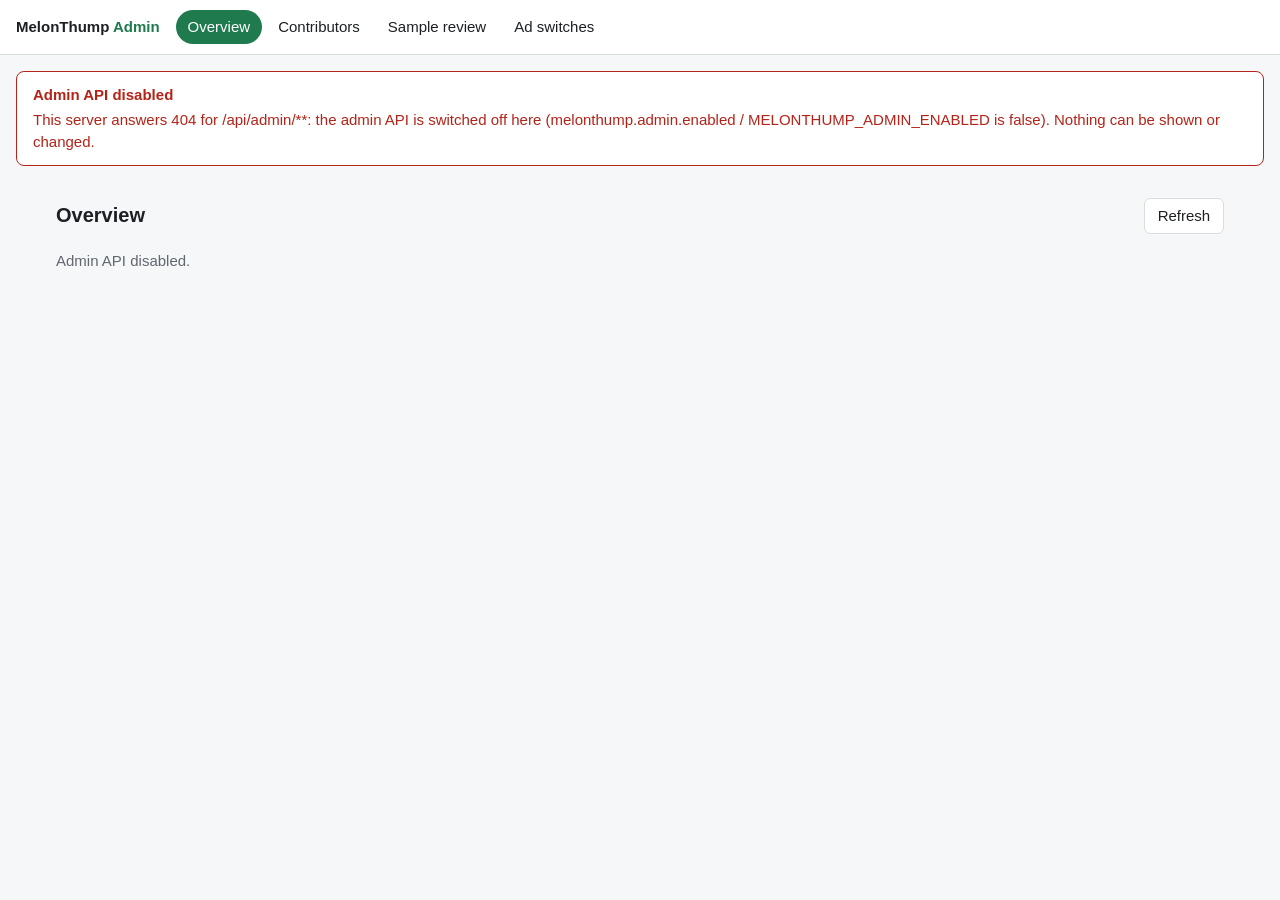
==== server/src/main/resources/static/admin/index.html @ 62d3e0b0 "feat(server): 2.0 S4 admin web page, runtime settings, Access actor, preliminary review - Admin page" ====
<!doctype html>
<html lang="en">
<head>
  <meta charset="utf-8">
  <meta name="viewport" content="width=device-width, initial-scale=1, viewport-fit=cover">
  <meta name="referrer" content="no-referrer">
  <meta name="robots" content="noindex, nofollow">
  <title>MelonThump Admin</title>
  <link rel="icon" href="data:,">
  <link rel="stylesheet" href="admin.css">
  <script src="admin.js" defer></script>
</head>
<body>
  <header class="topbar">
    <div class="brand">MelonThump <span>Admin</span></div>
    <nav class="tabs" aria-label="Sections">
      <a href="#overview" data-tab="overview">Overview</a>
      <a href="#contributors" data-tab="contributors">Contributors</a>
      <a href="#samples" data-tab="samples">Sample review</a>
      <a href="#ads" data-tab="ads">Ad switches</a>
    </nav>
  </header>

  <div id="banner" class="banner" role="alert" hidden></div>

  <main id="main">
    <!-- D: read-only overview -->
    <section id="view-overview" class="view" hidden>
      <div class="view-head">
        <h2>Overview</h2>
        <button type="button" class="btn" data-refresh="overview">Refresh</button>
      </div>
      <div id="overview-body"><p class="muted">Loading…</p></div>
    </section>

    <!-- A: contributors -->
    <section id="view-contributors" class="view" hidden>
      <div class="view-head">
        <h2>Contributors</h2>
        <div class="filters">
          <label>Status
            <select id="contrib-status">
              <option value="">All</option>
              <option value="PENDING">Pending</option>
              <option value="APPROVED">Approved</option>
              <option value="DECLINED">Declined</option>
              <option value="REVOKED">Revoked</option>
            </select>
          </label>
          <button type="button" class="btn" data-refresh="contributors">Refresh</button>
        </div>
      </div>
      <div id="contrib-body"><p class="muted">Loading…</p></div>
    </section>

    <!-- B: sample review -->
    <section id="view-samples" class="view" hidden>
      <div class="view-head">
        <h2>Sample review</h2>
        <div class="filters">
          <label>Status
            <select id="sample-status">
              <option value="">All</option>
              <option value="SUBMITTED">Submitted</option>
              <option value="APPROVED">Approved</option>
              <option value="RETURNED">Returned</option>
              <option value="VOIDED">Voided</option>
            </select>
          </label>
          <label>Contributor
            <select id="sample-contributor">
              <option value="">All</option>
            </select>
          </label>
          <button type="button" class="btn" data-refresh="samples">Refresh</button>
        </div>
      </div>
      <div id="sample-body"><p class="muted">Loading…</p></div>
    </section>

    <!-- C: ad switches -->
    <section id="view-ads" class="view" hidden>
      <div class="view-head">
        <h2>Ad switches</h2>
        <button type="button" class="btn" data-refresh="ads">Refresh</button>
      </div>
      <div class="card">
        <h3>Runtime settings</h3>
        <p class="muted small">Overrides take effect on the version policy and the incentive ledger within seconds.
          Reset returns a setting to its deployment default.</p>
        <div id="settings-body"><p class="muted">Loading…</p></div>
      </div>
      <div class="card">
        <h3>Release-class versions <span class="badge badge-muted">read-only</span></h3>
        <p class="small">Latest and minimum supported versions are <strong>not editable here</strong>.
          They change only through the release process (repository, pull request, ArgoCD).</p>
        <div id="release-body"><p class="muted">Loading…</p></div>
      </div>
      <div class="card">
        <h3>Install exemption list</h3>
        <p class="muted small">Installs on this list get <code>adExempt: true</code> in the version policy (2.0+ clients)
          and skip the ad gate entirely.</p>
        <form id="exemption-form" class="inline-form" novalidate>
          <label>Install ID
            <input id="exemption-install" type="text" maxlength="64" autocomplete="off" spellcheck="false" required>
          </label>
          <label>Note
            <input id="exemption-note" type="text" maxlength="128" autocomplete="off">
          </label>
          <button type="submit" class="btn btn-primary">Add / update</button>
        </form>
        <div id="exemptions-body"><p class="muted">Loading…</p></div>
      </div>
    </section>
  </main>

  <div id="drawer" class="drawer" hidden>
    <div class="drawer-backdrop" data-close-drawer></div>
    <aside class="drawer-panel" role="dialog" aria-modal="true" aria-labelledby="drawer-title">
      <div class="drawer-head">
        <h2 id="drawer-title">Details</h2>
        <button type="button" class="btn" data-close-drawer>Close</button>
      </div>
      <div id="drawer-body" class="drawer-body"></div>
    </aside>
  </div>

  <div id="toast" class="toast" role="status" aria-live="polite" hidden></div>
</body>
</html>
---- server/src/main/resources/static/admin/admin.css ----
/* MelonThump admin page. Plain CSS, no external resources. */
:root {
  --bg: #f6f7f9;
  --panel: #ffffff;
  --text: #1c2024;
  --muted: #60676f;
  --border: #d9dde2;
  --accent: #1f7a4d;
  --accent-text: #ffffff;
  --danger: #b42318;
  --warn: #9a6700;
  --info: #175cd3;
  --chip: #eef1f4;
  --shadow: 0 1px 2px rgba(0, 0, 0, .06), 0 4px 16px rgba(0, 0, 0, .06);
  color-scheme: light dark;
}
@media (prefers-color-scheme: dark) {
  :root {
    --bg: #111416;
    --panel: #1a1e21;
    --text: #e7eaed;
    --muted: #9aa3ab;
    --border: #2e3439;
    --accent: #3fb47a;
    --accent-text: #0b1a12;
    --danger: #f97066;
    --warn: #f5b83d;
    --info: #84adff;
    --chip: #252a2f;
    --shadow: 0 1px 2px rgba(0, 0, 0, .4);
  }
}

* { box-sizing: border-box; }
html { -webkit-text-size-adjust: 100%; }
body {
  margin: 0;
  background: var(--bg);
  color: var(--text);
  font: 15px/1.45 -apple-system, BlinkMacSystemFont, "Segoe UI", Roboto, "Helvetica Neue", Arial, sans-serif;
}
code, .mono { font-family: ui-monospace, SFMono-Regular, Menlo, Consolas, monospace; font-size: .9em; }
h2 { font-size: 1.25rem; margin: 0; }
h3 { font-size: 1.05rem; margin: 0 0 .5rem; }
h4 { font-size: .95rem; margin: 1.25rem 0 .5rem; }
.muted { color: var(--muted); }
.small { font-size: .85rem; }
.pre { white-space: pre-wrap; overflow-wrap: anywhere; }
[hidden] { display: none !important; }

/* ---- top bar + tabs ---- */
.topbar {
  position: sticky; top: 0; z-index: 10;
  display: flex; align-items: center; gap: 1rem; flex-wrap: wrap;
  padding: .6rem max(1rem, env(safe-area-inset-left));
  background: var(--panel); border-bottom: 1px solid var(--border);
}
.brand { font-weight: 700; }
.brand span { color: var(--accent); }
.tabs { display: flex; gap: .25rem; overflow-x: auto; -webkit-overflow-scrolling: touch; }
.tabs a {
  padding: .4rem .75rem; border-radius: 999px; white-space: nowrap;
  color: var(--text); text-decoration: none;
}
.tabs a:hover { background: var(--chip); }
.tabs a.active { background: var(--accent); color: var(--accent-text); }

.banner {
  margin: 1rem; padding: .75rem 1rem; border-radius: 8px;
  border: 1px solid var(--danger); color: var(--danger); background: var(--panel);
}
.banner strong { display: block; margin-bottom: .25rem; }

main { padding: 1rem; max-width: 1200px; margin: 0 auto; }
.view-head {
  display: flex; align-items: center; justify-content: space-between; gap: .75rem; flex-wrap: wrap;
  margin-bottom: 1rem;
}
.filters { display: flex; gap: .5rem; align-items: flex-end; flex-wrap: wrap; }
.filters label, .inline-form label, .stack-form label {
  display: flex; flex-direction: column; font-size: .8rem; color: var(--muted); gap: .2rem;
}

.card {
  background: var(--panel); border: 1px solid var(--border); border-radius: 10px;
  padding: 1rem; margin-bottom: 1rem; box-shadow: var(--shadow);
}

/* ---- controls ---- */
input, select, textarea, button { font: inherit; color: inherit; }
input[type=text], input[type=number], input[type=datetime-local], select, textarea {
  background: var(--panel); border: 1px solid var(--border); border-radius: 6px;
  padding: .4rem .5rem; min-height: 2.25rem; max-width: 100%;
}
textarea { width: 100%; min-height: 4.5rem; resize: vertical; }
.btn {
  display: inline-flex; align-items: center; justify-content: center;
  min-height: 2.25rem; padding: .35rem .8rem; border-radius: 6px; cursor: pointer;
  border: 1px solid var(--border); background: var(--panel);
}
.btn:hover { background: var(--chip); }
.btn:disabled { opacity: .55; cursor: default; }
.btn-primary { background: var(--accent); border-color: var(--accent); color: var(--accent-text); }
.btn-primary:hover { background: var(--accent); filter: brightness(1.08); }
.btn-danger { border-color: var(--danger); color: var(--danger); }
.btn-small { min-height: 1.9rem; padding: .2rem .55rem; font-size: .85rem; }
.actions { display: flex; gap: .4rem; flex-wrap: wrap; align-items: center; }
.inline-form { display: flex; gap: .5rem; flex-wrap: wrap; align-items: flex-end; margin: .5rem 0 1rem; }
.stack-form { display: flex; flex-direction: column; gap: .5rem; margin: .5rem 0; }
.check { display: inline-flex; gap: .4rem; align-items: center; cursor: pointer; }

/* ---- tables ---- */
.table-wrap { overflow-x: auto; -webkit-overflow-scrolling: touch; border: 1px solid var(--border); border-radius: 8px; background: var(--panel); }
table { border-collapse: collapse; width: 100%; }
th, td { text-align: left; padding: .5rem .6rem; border-bottom: 1px solid var(--border); vertical-align: top; }
th { font-size: .8rem; color: var(--muted); font-weight: 600; white-space: nowrap; }
tr:last-child td { border-bottom: 0; }
tr.clickable { cursor: pointer; }
tr.clickable:hover td { background: var(--chip); }
td.note { max-width: 28rem; }
.clamp { display: -webkit-box; -webkit-line-clamp: 2; -webkit-box-orient: vertical; overflow: hidden; overflow-wrap: anywhere; }
.nowrap { white-space: nowrap; }

/* ---- badges ---- */
.badge {
  display: inline-block; padding: .05rem .5rem; border-radius: 999px; font-size: .78rem; font-weight: 600;
  background: var(--chip); color: var(--text); white-space: nowrap; vertical-align: middle;
}
.badge-muted { color: var(--muted); }
.badge-ok { background: color-mix(in srgb, var(--accent) 18%, transparent); color: var(--accent); }
.badge-warn { background: color-mix(in srgb, var(--warn) 18%, transparent); color: var(--warn); }
.badge-bad { background: color-mix(in srgb, var(--danger) 16%, transparent); color: var(--danger); }
.badge-info { background: color-mix(in srgb, var(--info) 16%, transparent); color: var(--info); }
.parts { display: inline-flex; gap: .2rem; }
.part {
  display: inline-block; width: 1.5rem; text-align: center; border-radius: 4px; font-size: .75rem; font-weight: 700;
  border: 1px solid var(--border); color: var(--muted);
}
.part.on { background: var(--accent); border-color: var(--accent); color: var(--accent-text); }

/* ---- overview ---- */
.stat-grid { display: grid; grid-template-columns: repeat(auto-fill, minmax(150px, 1fr)); gap: .75rem; }
.stat { background: var(--panel); border: 1px solid var(--border); border-radius: 10px; padding: .75rem; }
.stat.clickable { cursor: pointer; }
.stat.clickable:hover { background: var(--chip); }
.stat .num { font-size: 1.6rem; font-weight: 700; }
.stat .lbl { font-size: .8rem; color: var(--muted); }
.progress { height: .6rem; background: var(--chip); border-radius: 999px; overflow: hidden; margin: .5rem 0; }
.progress > div { height: 100%; background: var(--accent); }

/* ---- key/value lists ---- */
dl.kv { display: grid; grid-template-columns: max-content 1fr; gap: .3rem 1rem; margin: 0; }
dl.kv dt { color: var(--muted); font-size: .85rem; }
dl.kv dd { margin: 0; overflow-wrap: anywhere; }
.callout { border-left: 3px solid var(--info); padding: .5rem .75rem; background: var(--chip); border-radius: 0 6px 6px 0; margin: .75rem 0; }
.callout.warn { border-left-color: var(--warn); }

/* ---- materials ---- */
.media-grid { display: grid; grid-template-columns: repeat(auto-fill, minmax(160px, 1fr)); gap: .5rem; }
.media-grid figure { margin: 0; }
.media-grid img { width: 100%; height: auto; border-radius: 6px; border: 1px solid var(--border); display: block; background: var(--chip); }
figcaption { font-size: .75rem; color: var(--muted); overflow-wrap: anywhere; }
audio { width: 100%; max-width: 480px; }

/* ---- drawer ---- */
.drawer { position: fixed; inset: 0; z-index: 20; }
.drawer-backdrop { position: absolute; inset: 0; background: rgba(0, 0, 0, .35); }
.drawer-panel {
  position: absolute; top: 0; right: 0; bottom: 0; width: min(760px, 100%);
  background: var(--bg); box-shadow: var(--shadow); display: flex; flex-direction: column;
}
.drawer-head {
  display: flex; justify-content: space-between; align-items: center; gap: .5rem;
  padding: .75rem 1rem; background: var(--panel); border-bottom: 1px solid var(--border);
}
.drawer-body { padding: 1rem; overflow-y: auto; -webkit-overflow-scrolling: touch; flex: 1; }
body.drawer-open { overflow: hidden; }

/* ---- toast ---- */
.toast {
  position: fixed; left: 50%; bottom: 1.25rem; transform: translateX(-50%); z-index: 30;
  max-width: calc(100% - 2rem); padding: .6rem 1rem; border-radius: 8px;
  background: var(--text); color: var(--bg); box-shadow: var(--shadow);
}
.toast.error { background: var(--danger); color: #fff; }

@media (max-width: 640px) {
  main { padding: .75rem; }
  .topbar { gap: .5rem; }
  .filters { width: 100%; }
  .filters label { flex: 1 1 8rem; }
  .filters select { width: 100%; }
  .inline-form label { flex: 1 1 100%; }
  .inline-form input { width: 100%; }
  dl.kv { grid-template-columns: 1fr; }
  dl.kv dd { margin-bottom: .4rem; }
  .hide-sm { display: none; }
}
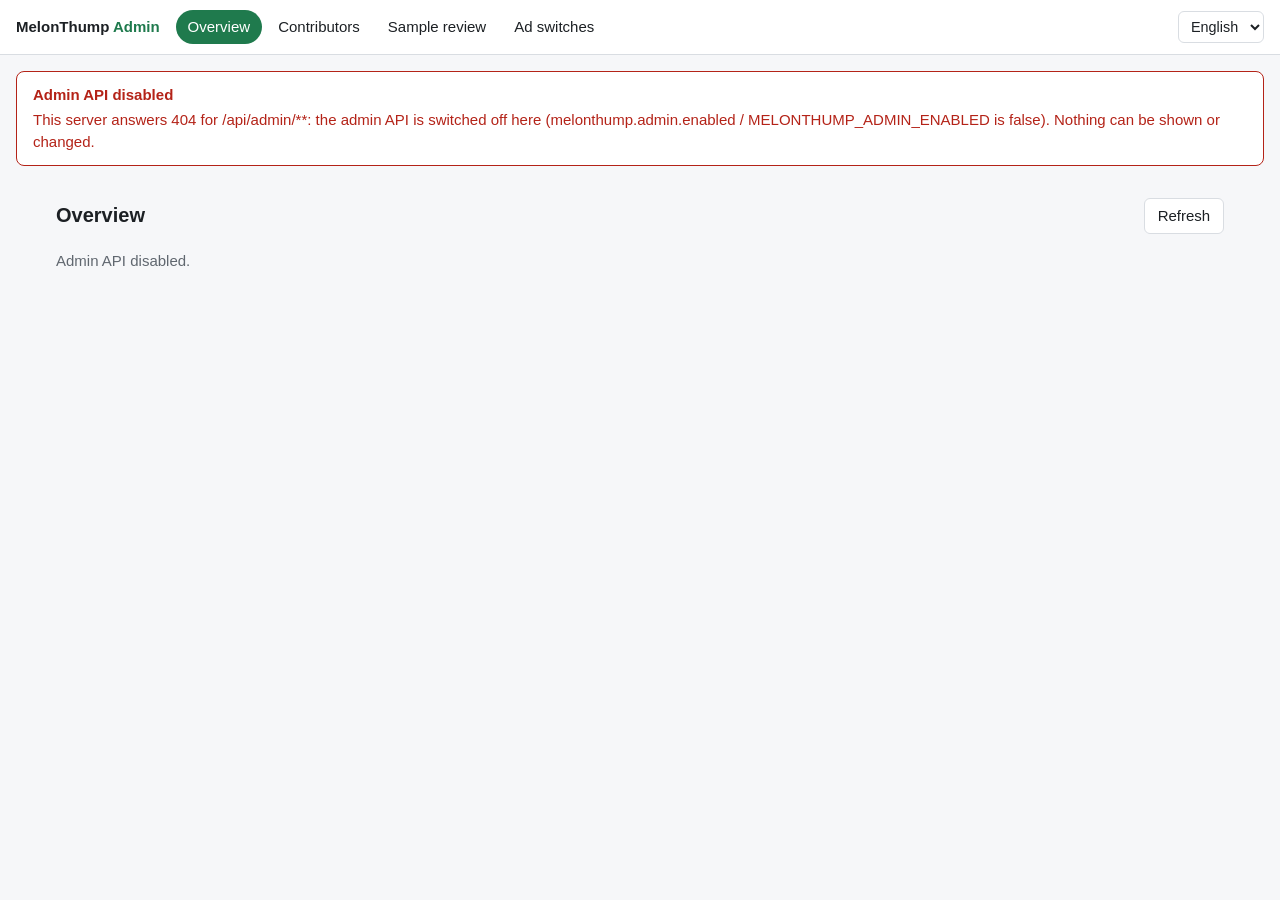
==== commit c6d35801: "feat(server): add en/zh language switcher to admin page top bar Adds an English / 简体中文 select at the" ====
--- a/server/src/main/resources/static/admin/index.html
+++ b/server/src/main/resources/static/admin/index.html
@@ -11,14 +11,19 @@
   <script src="admin.js" defer></script>
 </head>
 <body>
+  <!-- Visible copy is driven by admin.js (STRINGS + data-i18n*); the English here is only the pre-script fallback. -->
   <header class="topbar">
-    <div class="brand">MelonThump <span>Admin</span></div>
-    <nav class="tabs" aria-label="Sections">
-      <a href="#overview" data-tab="overview">Overview</a>
-      <a href="#contributors" data-tab="contributors">Contributors</a>
-      <a href="#samples" data-tab="samples">Sample review</a>
-      <a href="#ads" data-tab="ads">Ad switches</a>
+    <div class="brand">MelonThump <span data-i18n="brand.suffix">Admin</span></div>
+    <nav class="tabs" aria-label="Sections" data-i18n-aria-label="nav.sections">
+      <a href="#overview" data-tab="overview" data-i18n="tab.overview">Overview</a>
+      <a href="#contributors" data-tab="contributors" data-i18n="tab.contributors">Contributors</a>
+      <a href="#samples" data-tab="samples" data-i18n="tab.samples">Sample review</a>
+      <a href="#ads" data-tab="ads" data-i18n="tab.ads">Ad switches</a>
     </nav>
+    <select id="lang-switch" class="lang-switch" aria-label="Language">
+      <option value="en" lang="en">English</option>
+      <option value="zh" lang="zh-CN">中文</option>
+    </select>
   </header>
 
   <div id="banner" class="banner" role="alert" hidden></div>
@@ -27,89 +32,92 @@
     <!-- D: read-only overview -->
     <section id="view-overview" class="view" hidden>
       <div class="view-head">
-        <h2>Overview</h2>
-        <button type="button" class="btn" data-refresh="overview">Refresh</button>
+        <h2 data-i18n="tab.overview">Overview</h2>
+        <button type="button" class="btn" data-refresh="overview" data-i18n="btn.refresh">Refresh</button>
       </div>
-      <div id="overview-body"><p class="muted">Loading…</p></div>
+      <div id="overview-body"><p class="muted" data-i18n="common.loading">Loading…</p></div>
     </section>
 
     <!-- A: contributors -->
     <section id="view-contributors" class="view" hidden>
       <div class="view-head">
-        <h2>Contributors</h2>
+        <h2 data-i18n="tab.contributors">Contributors</h2>
         <div class="filters">
-          <label>Status
+          <label><span data-i18n="filter.status">Status</span>
             <select id="contrib-status">
-              <option value="">All</option>
-              <option value="PENDING">Pending</option>
-              <option value="APPROVED">Approved</option>
-              <option value="DECLINED">Declined</option>
-              <option value="REVOKED">Revoked</option>
+              <option value="" data-i18n="filter.all">All</option>
+              <option value="PENDING" data-i18n="filter.PENDING">Pending</option>
+              <option value="APPROVED" data-i18n="filter.APPROVED">Approved</option>
+              <option value="DECLINED" data-i18n="filter.DECLINED">Declined</option>
+              <option value="REVOKED" data-i18n="filter.REVOKED">Revoked</option>
             </select>
           </label>
-          <button type="button" class="btn" data-refresh="contributors">Refresh</button>
+          <button type="button" class="btn" data-refresh="contributors" data-i18n="btn.refresh">Refresh</button>
         </div>
       </div>
-      <div id="contrib-body"><p class="muted">Loading…</p></div>
+      <div id="contrib-body"><p class="muted" data-i18n="common.loading">Loading…</p></div>
     </section>
 
     <!-- B: sample review -->
     <section id="view-samples" class="view" hidden>
       <div class="view-head">
-        <h2>Sample review</h2>
+        <h2 data-i18n="tab.samples">Sample review</h2>
         <div class="filters">
-          <label>Status
+          <label><span data-i18n="filter.status">Status</span>
             <select id="sample-status">
-              <option value="">All</option>
-              <option value="SUBMITTED">Submitted</option>
-              <option value="APPROVED">Approved</option>
-              <option value="RETURNED">Returned</option>
-              <option value="VOIDED">Voided</option>
+              <option value="" data-i18n="filter.all">All</option>
+              <option value="SUBMITTED" data-i18n="filter.SUBMITTED">Submitted</option>
+              <option value="APPROVED" data-i18n="filter.APPROVED">Approved</option>
+              <option value="RETURNED" data-i18n="filter.RETURNED">Returned</option>
+              <option value="VOIDED" data-i18n="filter.VOIDED">Voided</option>
             </select>
           </label>
-          <label>Contributor
+          <label><span data-i18n="filter.contributor">Contributor</span>
             <select id="sample-contributor">
-              <option value="">All</option>
+              <option value="" data-i18n="filter.all">All</option>
             </select>
           </label>
-          <button type="button" class="btn" data-refresh="samples">Refresh</button>
+          <button type="button" class="btn" data-refresh="samples" data-i18n="btn.refresh">Refresh</button>
         </div>
       </div>
-      <div id="sample-body"><p class="muted">Loading…</p></div>
+      <div id="sample-body"><p class="muted" data-i18n="common.loading">Loading…</p></div>
     </section>
 
     <!-- C: ad switches -->
     <section id="view-ads" class="view" hidden>
       <div class="view-head">
-        <h2>Ad switches</h2>
-        <button type="button" class="btn" data-refresh="ads">Refresh</button>
+        <h2 data-i18n="tab.ads">Ad switches</h2>
+        <button type="button" class="btn" data-refresh="ads" data-i18n="btn.refresh">Refresh</button>
       </div>
       <div class="card">
-        <h3>Runtime settings</h3>
-        <p class="muted small">Overrides take effect on the version policy and the incentive ledger within seconds.
+        <h3 data-i18n="ads.settings.title">Runtime settings</h3>
+        <p class="muted small" data-i18n="ads.settings.help">Overrides take effect on the version policy and the incentive ledger within seconds.
           Reset returns a setting to its deployment default.</p>
-        <div id="settings-body"><p class="muted">Loading…</p></div>
+        <div id="settings-body"><p class="muted" data-i18n="common.loading">Loading…</p></div>
       </div>
       <div class="card">
-        <h3>Release-class versions <span class="badge badge-muted">read-only</span></h3>
-        <p class="small">Latest and minimum supported versions are <strong>not editable here</strong>.
-          They change only through the release process (repository, pull request, ArgoCD).</p>
-        <div id="release-body"><p class="muted">Loading…</p></div>
+        <h3><span data-i18n="ads.release.title">Release-class versions</span>
+          <span class="badge badge-muted" data-i18n="ads.release.badge">read-only</span></h3>
+        <p class="small"><span data-i18n="ads.release.help1">Latest and minimum supported versions are </span><strong
+            data-i18n="ads.release.help2">not editable here</strong><span data-i18n="ads.release.help3">.
+          They change only through the release process (repository, pull request, ArgoCD).</span></p>
+        <div id="release-body"><p class="muted" data-i18n="common.loading">Loading…</p></div>
       </div>
       <div class="card">
-        <h3>Install exemption list</h3>
-        <p class="muted small">Installs on this list get <code>adExempt: true</code> in the version policy (2.0+ clients)
-          and skip the ad gate entirely.</p>
+        <h3 data-i18n="ads.exempt.title">Install exemption list</h3>
+        <p class="muted small"><span data-i18n="ads.exempt.help1">Installs on this list get </span><code>adExempt: true</code><span
+            data-i18n="ads.exempt.help2"> in the version policy (2.0+ clients)
+          and skip the ad gate entirely.</span></p>
         <form id="exemption-form" class="inline-form" novalidate>
-          <label>Install ID
+          <label><span data-i18n="ads.exempt.installId">Install ID</span>
             <input id="exemption-install" type="text" maxlength="64" autocomplete="off" spellcheck="false" required>
           </label>
-          <label>Note
+          <label><span data-i18n="ads.exempt.note">Note</span>
             <input id="exemption-note" type="text" maxlength="128" autocomplete="off">
           </label>
-          <button type="submit" class="btn btn-primary">Add / update</button>
+          <button type="submit" class="btn btn-primary" data-i18n="ads.exempt.submit">Add / update</button>
         </form>
-        <div id="exemptions-body"><p class="muted">Loading…</p></div>
+        <div id="exemptions-body"><p class="muted" data-i18n="common.loading">Loading…</p></div>
       </div>
     </section>
   </main>
@@ -118,8 +126,8 @@
     <div class="drawer-backdrop" data-close-drawer></div>
     <aside class="drawer-panel" role="dialog" aria-modal="true" aria-labelledby="drawer-title">
       <div class="drawer-head">
-        <h2 id="drawer-title">Details</h2>
-        <button type="button" class="btn" data-close-drawer>Close</button>
+        <h2 id="drawer-title" data-i18n="drawer.details">Details</h2>
+        <button type="button" class="btn" data-close-drawer data-i18n="drawer.close">Close</button>
       </div>
       <div id="drawer-body" class="drawer-body"></div>
     </aside>
--- a/server/src/main/resources/static/admin/admin.css
+++ b/server/src/main/resources/static/admin/admin.css
@@ -64,6 +64,8 @@
 }
 .tabs a:hover { background: var(--chip); }
 .tabs a.active { background: var(--accent); color: var(--accent-text); }
+/* language switcher: pushed to the far right of the top bar */
+.lang-switch { margin-left: auto; min-height: 2rem; padding: .25rem .5rem; font-size: .9rem; cursor: pointer; }
 
 .banner {
   margin: 1rem; padding: .75rem 1rem; border-radius: 8px;
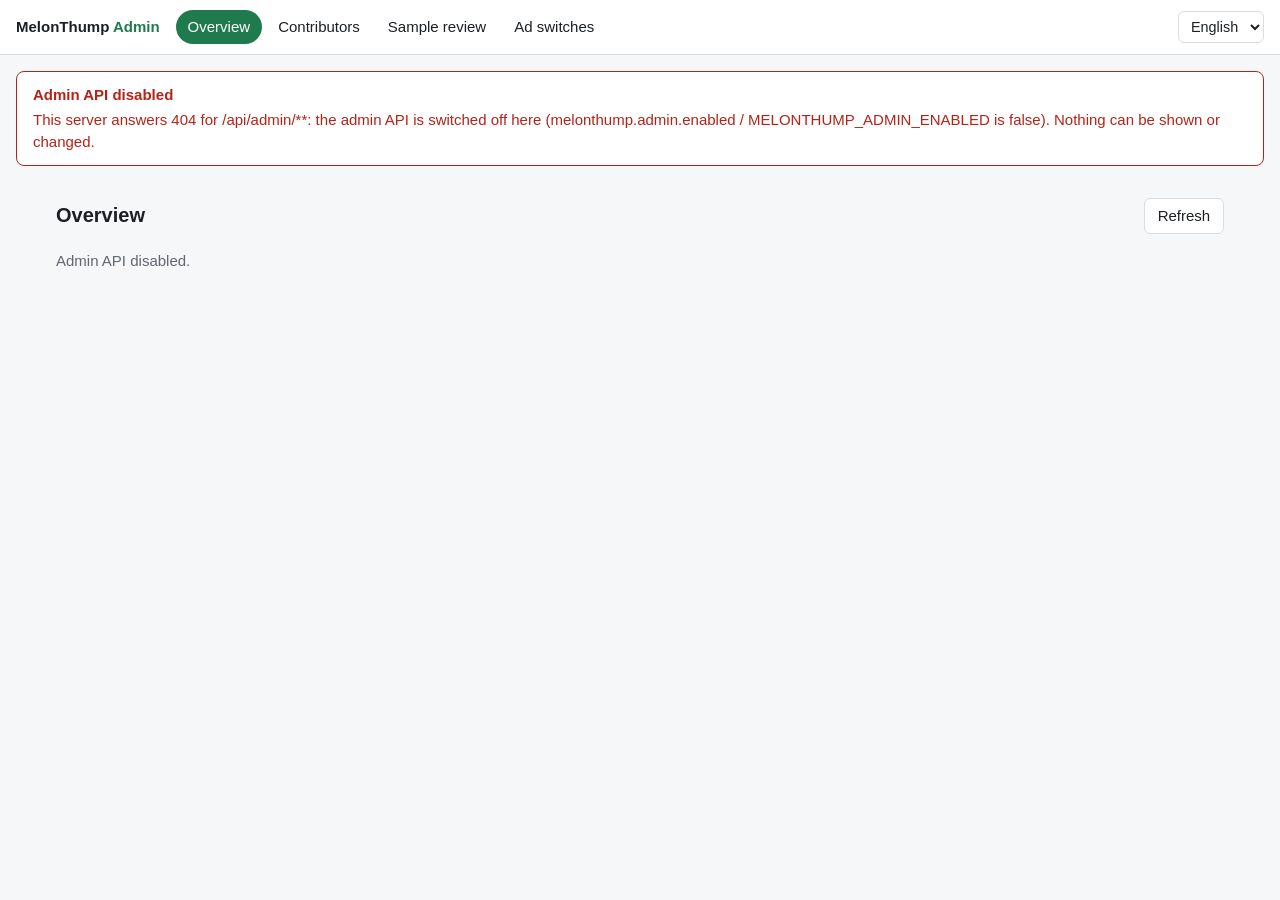
==== commit 9a433855: "feat(server): filter contributors by enrollment note on admin page Adds a "Note" text filter beside " ====
--- a/server/src/main/resources/static/admin/index.html
+++ b/server/src/main/resources/static/admin/index.html
@@ -51,6 +51,10 @@
               <option value="DECLINED" data-i18n="filter.DECLINED">Declined</option>
               <option value="REVOKED" data-i18n="filter.REVOKED">Revoked</option>
             </select>
+          </label>
+          <label><span data-i18n="filter.note">Note</span>
+            <input id="contrib-note-filter" type="text" maxlength="200" autocomplete="off" spellcheck="false"
+              placeholder="Filter by enrollment note…" data-i18n-placeholder="filter.notePh">
           </label>
           <button type="button" class="btn" data-refresh="contributors" data-i18n="btn.refresh">Refresh</button>
         </div>
--- a/server/src/main/resources/static/admin/admin.css
+++ b/server/src/main/resources/static/admin/admin.css
@@ -191,7 +191,7 @@
   .topbar { gap: .5rem; }
   .filters { width: 100%; }
   .filters label { flex: 1 1 8rem; }
-  .filters select { width: 100%; }
+  .filters select, .filters input { width: 100%; }
   .inline-form label { flex: 1 1 100%; }
   .inline-form input { width: 100%; }
   dl.kv { grid-template-columns: 1fr; }
